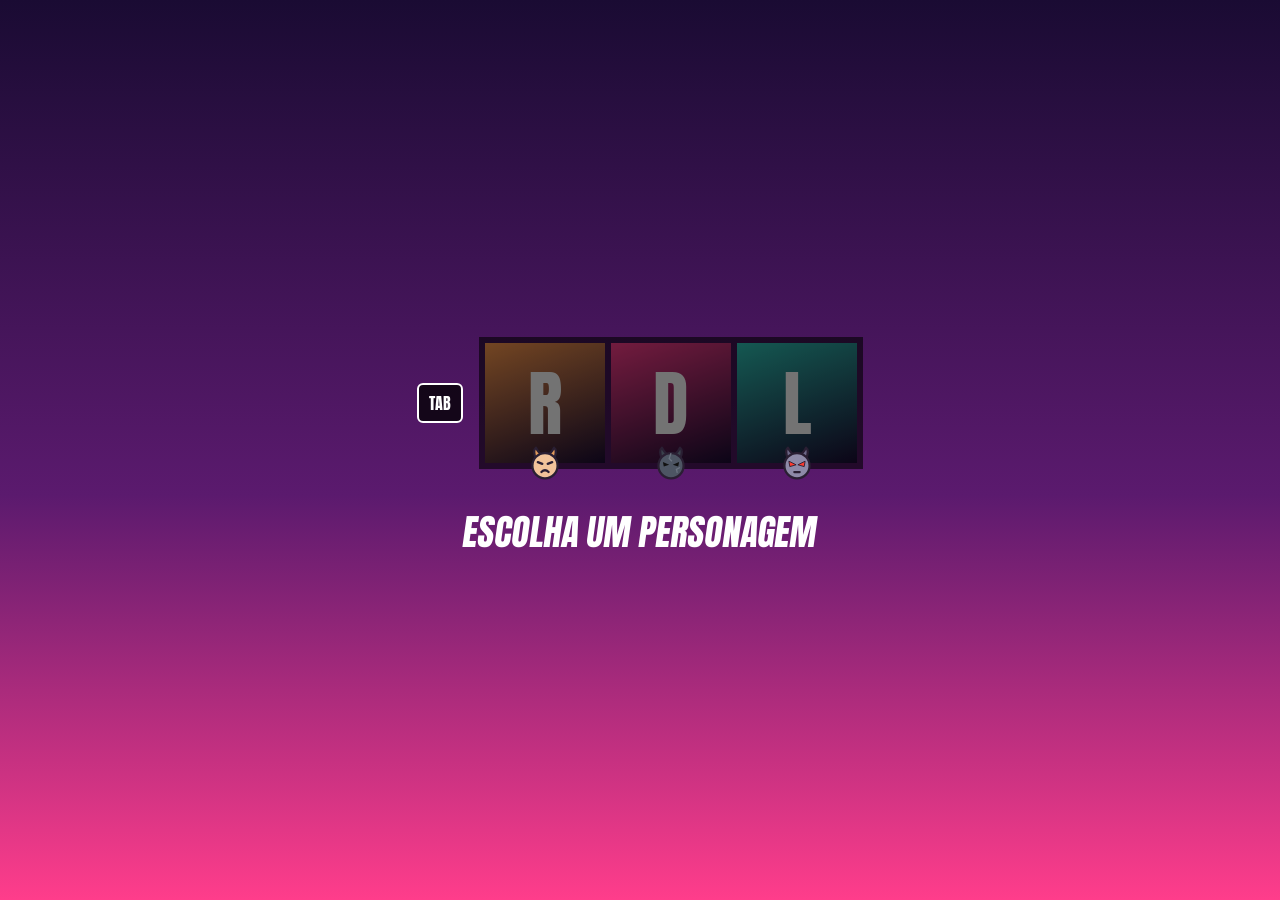
==== cn-personagem/html/index.html @ bcc80113 "troca de personagem com rep" ====
<!DOCTYPE html>
<html lang="pt-BR">

<head>
    <meta charset="UTF-8">
    <title>Personagens</title>
    <link href="https://fonts.googleapis.com/css2?family=Anton&display=swap" rel="stylesheet">
    <link rel="stylesheet" href="style.css">
</head>

<body>
    <div class="troca">
        <div class="tecla">TAB</div>
        <div class="retratos"></div>
    </div>

    <p class="nome">ESCOLHA UM PERSONAGEM</p>
    <p class="detalhes"></p>

    <script src="script.js"></script>
</body>

</html>
---- cn-personagem/html/style.css ----
:root {
    --noite: #1a0b33;
    --roxo: #5b1a6e;
    --rosa: #ff3d8b;
    --laranja: #ff9a4d;
    --areia: #ffe3b3;
}

body {
    margin: 0;
    height: 100vh;
    display: flex;
    flex-direction: column;
    justify-content: center;
    align-items: center;
    background: linear-gradient(var(--noite), var(--roxo) 55%, var(--rosa));
    font-family: 'Anton', sans-serif;
    color: white;
}

.troca {
    display: flex;
    align-items: center;
    gap: 16px;
}

.tecla {
    padding: 6px 10px;
    border: 2px solid white;
    border-radius: 6px;
    background: rgba(0, 0, 0, 0.75);
    font-size: 16px;
}

.retratos {
    display: flex;
    gap: 6px;
    padding: 6px;
    background: rgba(0, 0, 0, 0.6);
}

.retrato {
    position: relative;
    width: 120px;
    height: 120px;
    cursor: pointer;
}

.foto {
    height: 100%;
    display: flex;
    justify-content: center;
    align-items: center;
    font-size: 72px;
    background: linear-gradient(160deg, var(--cor), var(--noite));
    filter: brightness(0.45);
    transition: filter 0.2s;
}

.retrato:hover .foto {
    filter: brightness(0.8);
}

.retrato.selecionado .foto {
    filter: none;
    box-shadow: inset 0 0 0 3px white;
}

.reputacao {
    position: absolute;
    left: 50%;
    bottom: -18px;
    margin-left: -18px;
    width: 36px;
    height: 36px;
}

.nome {
    margin: 36px 0 0;
    font-size: 36px;
    transform: skew(-8deg);
}

.detalhes {
    margin: 4px 0 0;
    font-family: sans-serif;
    font-size: 15px;
    opacity: 0.8;
}
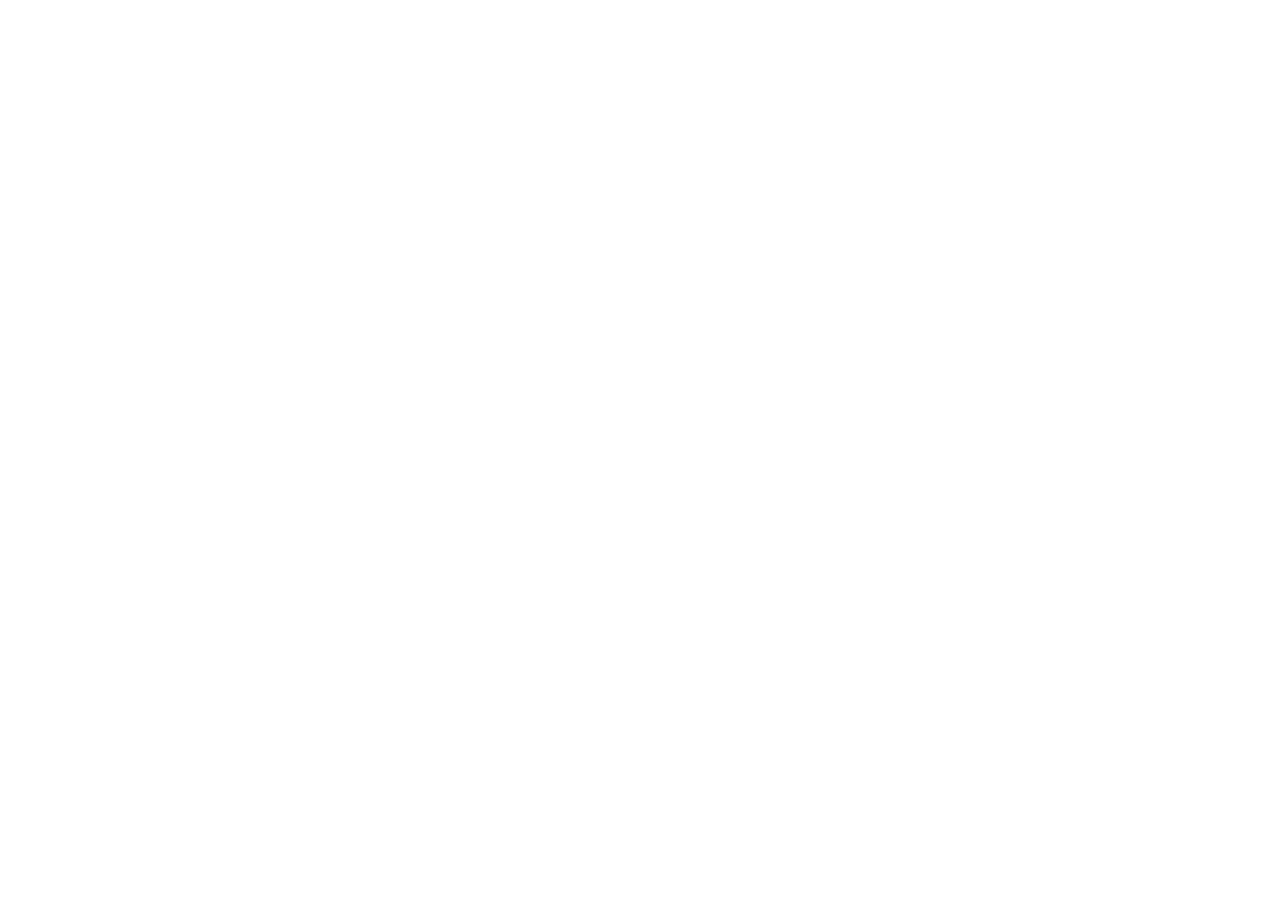
==== commit 3fe22e08: "tela de entrada em LS" ====
--- a/cn-personagem/html/index.html
+++ b/cn-personagem/html/index.html
@@ -9,13 +9,21 @@
 </head>
 
 <body>
-    <div class="troca">
-        <div class="tecla">TAB</div>
-        <div class="retratos"></div>
-    </div>
+    <p class="sub">COSTA NEON</p>
+    <h1 class="titulo">ESCOLHA SEU PERSONAGEM</h1>
+
+    <div class="retratos"></div>
 
     <p class="nome">ESCOLHA UM PERSONAGEM</p>
     <p class="detalhes"></p>
+
+    <p class="dica">
+        <span class="tecla">&larr;</span>
+        <span class="tecla">&rarr;</span>
+        ESCOLHER
+        <span class="tecla">ENTER</span>
+        ENTRAR
+    </p>
 
     <script src="script.js"></script>
 </body>
--- a/cn-personagem/html/style.css
+++ b/cn-personagem/html/style.css
@@ -9,27 +9,41 @@
 body {
     margin: 0;
     height: 100vh;
-    display: flex;
+    display: none;
     flex-direction: column;
-    justify-content: center;
+    justify-content: flex-end;
     align-items: center;
-    background: linear-gradient(var(--noite), var(--roxo) 55%, var(--rosa));
+    background: linear-gradient(transparent 40%, rgba(26, 11, 51, 0.9));
     font-family: 'Anton', sans-serif;
     color: white;
 }
 
-.troca {
+body.aberta {
     display: flex;
-    align-items: center;
-    gap: 16px;
+}
+
+.sub {
+    margin: 0;
+    color: var(--rosa);
+    letter-spacing: 6px;
+    text-shadow: 0 2px 8px rgba(0, 0, 0, 0.8);
+}
+
+.titulo {
+    margin: 4px 0 28px;
+    font-size: 44px;
+    font-weight: normal;
+    transform: skew(-8deg);
+    text-shadow: 0 2px 8px rgba(0, 0, 0, 0.8);
 }
 
 .tecla {
-    padding: 6px 10px;
+    display: inline-block;
+    margin: 0 4px;
+    padding: 2px 8px;
     border: 2px solid white;
     border-radius: 6px;
     background: rgba(0, 0, 0, 0.75);
-    font-size: 16px;
 }
 
 .retratos {
@@ -79,6 +93,7 @@
     margin: 36px 0 0;
     font-size: 36px;
     transform: skew(-8deg);
+    text-shadow: 0 2px 8px rgba(0, 0, 0, 0.8);
 }
 
 .detalhes {
@@ -86,4 +101,22 @@
     font-family: sans-serif;
     font-size: 15px;
     opacity: 0.8;
+    text-shadow: 0 2px 8px rgba(0, 0, 0, 0.8);
+}
+
+.retrato.confirmado .foto {
+    box-shadow: inset 0 0 0 3px var(--rosa);
+    animation: pulsar 0.6s ease-in-out infinite;
+}
+
+@keyframes pulsar {
+    50% {
+        transform: scale(1.06);
+    }
+}
+
+.dica {
+    margin: 24px 0 56px;
+    font-size: 14px;
+    letter-spacing: 2px;
 }
